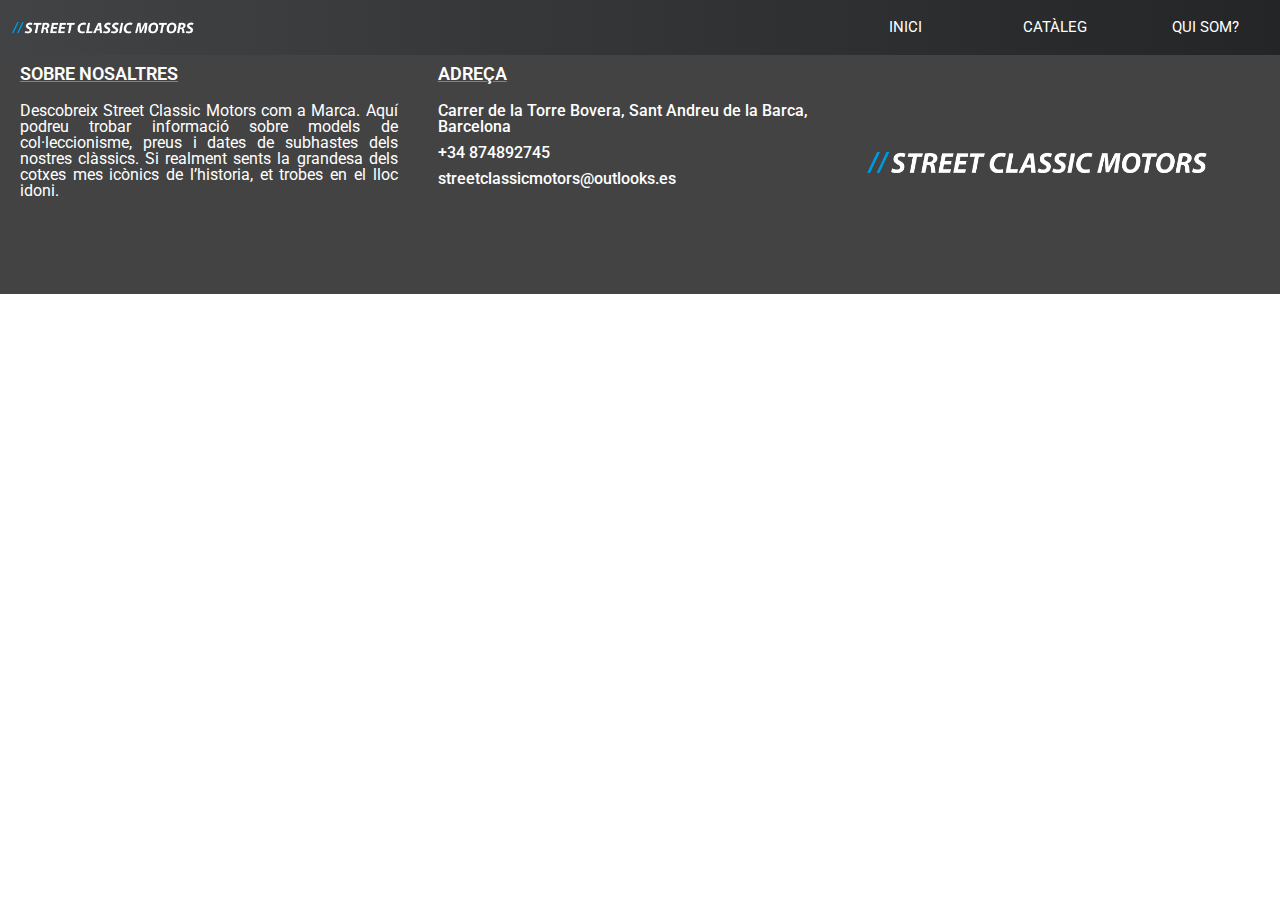
==== HTML/quiSom.html @ 0b676704 "Qui som començat (afegides les capsaleres i el footer)" ====
<!DOCTYPE html>
<html lang="en">
<head>
    <meta charset="UTF-8">
    <link rel="stylesheet" href="../CSS/reset.css">
    <link rel="stylesheet" href="../CSS/capsalera.css">
    <link rel="stylesheet" href="../CSS/footer.css">
    <link href="https://fonts.googleapis.com/css2?family=Roboto:wght@100&display=swap" rel="stylesheet">
    <script src="../JAVASCRIPT/menu.js" defer></script>
    <meta name="viewport" content="width=device-width, initial-scale=1.0">
    <title>Qui som?</title>
</head>
<body>
    <div class="capsalera">
        <img id="logo1" src="../RESOURCES/IMAGES/logo/logo.png">
        <span class="menu-icon" onclick="toggleMenu()">&#9776;</span>
        <nav class="menu">
            <a href="../index.html" class="botoCapsalera">INICI</a>
            <a href="../catalogo/catalogo.html" class="botoCapsalera">CATÀLEG</a>
            <a href="../Qui som/Qui som.html" class="botoCapsalera">QUI SOM?</a>
        </nav>
    </div>
    <footer>
        <div class="principal-content">
            <div class="left box">
                <h2>Sobre nosaltres</h2>
                <div class="content">
                    <p>Descobreix Street Classic Motors com a Marca. Aquí podreu trobar informació sobre models de
                        col·leccionisme, preus i dates de subhastes dels nostres clàssics. Si realment sents la grandesa
                        dels cotxes mes icònics de l’historia, et trobes en el lloc idoni.</p>
                    <div class="social">
                        <a href="#"><span class="fab fa-facebook-f"></span></a>
                        <a href="#"><span class="fab fa-instagram"></span></a>
                        <a href="#"><span class="fab fa-twitter"></span></a>
                        <a href="#"><span class="fab fa-youtube"></span></a>
                    </div>
                </div>
            </div>
            <div class="center box">
                <h2>Adreça</h2>
                <div class="content">
                    <div class="phone">
                        <span class="text">Carrer de la Torre Bovera, Sant Andreu de la Barca, Barcelona</span>
                    </div>
                    <div class="phone">
                        <span class="text">+34 874892745</span>
                    </div>
                    <div class="phone">
                        <span class="text">streetclassicmotors@outlooks.es</span>
                    </div>
                </div>
            </div>
            <div class="rightbox">
                <img class="foto" src="../RESOURCES/IMAGES/logo/logo.png" alt="">
            </div>
        </div>
    </footer>
    
</body>
</html>
---- CSS/capsalera.css ----
.capsalera {
    display: flex;
    justify-content: space-between;
    align-items: center;
    height: auto;
    background: linear-gradient(to right, #414345, #232526);
    position: relative; 
}

#logo1 {
    height: 35px; 
    width: auto;
}

.botoCapsalera {
    text-align: center;
    width: 150px;
    margin:0px;
    font-family: 'Roboto', sans-serif;
    font-size: 15px;
    text-decoration: none;
    color: white;
    transition: 0.5s;
    padding: 20px;
    background-color: transparent;
    display: inline-block;
}

.botoCapsalera:hover {
    background-color: white;
    color: #282828;
}

.menu-icon {
    padding: 15px;
    font-size: 30px;
    cursor:pointer;
    color: white;
    display: none;
}

.menu {
    display: flex;
}

.menu.active {
    display: block;
}

@media (max-width: 768px) {
    .menu {
        display: none; 
        position: absolute;
        z-index: 3;
        top: 60px;
        right: 0;
        background: linear-gradient(to right, #414345, #232526);
        width: 100%;
        flex-direction: column;
        align-items: center;
        box-shadow: 0px 8px 16px rgba(0, 0, 0, 0.1); 
    }

    .menu.active {
        display: flex; 
    }

    .botoCapsalera {
        font-size: large;
        width: 100%;
        text-align: center;
        padding: 15px 0;
        background-color: transparent;
        border-bottom: 1px solid white;
        transition: all 0.3s ease-in-out;
        
    }

    .botoCapsalera:hover {
        background-color: white;
        color: #282828;
    }

    .menu-icon {
        display: block; 
    }
}
---- CSS/footer.css ----
.footer{
    position: relative;
    width: 100%;
    height: 100%;
    background: url(../../Images/cotxesmain/motor1.jpg);
    background-attachment: fixed;
    background-position: center;
    background-size: cover;
}

.footer .deg-footer{
    position: absolute;
    width: 100%;
    height: 100%;
    background: rgba(0,0,0,0.8);
}
.footer .ejeZfooter{
    position: relative;
    width: 100%;
    height: 100%;
}
.footer .footer-content{
    width: 90%;
    padding-top: 100px;
    margin: auto;
}
.footer .footer-content .footer-title{
    width: 50%;
    margin: auto;
    
    padding: 15px;
}
.footer .footer-content .footer-title h2{
    text-align: center;
    color: #fff;
    font-size: 30px;
    font-weight: normal;
    margin-bottom: 10px;
}
.footer .footer-content .footer-title hr{
    width: 80%;
    margin: auto;
}
.footer .footer-content .formulario-content{
    width: 70%;
    background: #fff;
    border-radius: 20px;
    border: 2px solid var(--black1);
    margin: 50px auto;
    padding: 30px;
}
.footer .footer-content .formulario-content #formulario{
    display: flex;
    justify-content: center;
    flex-direction: column;
}
.footer .footer-content .formulario-content #formulario label{
    text-align: center;
    color: var(--black);
    font-size: 22px;
    margin: 30px 0px 10px 0px;
}
.footer .footer-content .formulario-content #formulario input{
    width: 90%;
    height: 40px;
    margin: auto;
    border: 2px solid var(--black1);
    border-radius: 20px;
    outline: none;
    text-align: center;
    font-size: 17px;
    color: var(--black);
}
.footer .footer-content .formulario-content #formulario textarea{
    width: 90%;
    height: 150px;
    margin: auto;
    border: 2px solid var(--black1);
    border-radius: 20px;
    outline: none;
    font-size: 15px;
    color: var(--black);
    padding: 20px;
}
.footer .footer-content .formulario-content #formulario .send{
    width: 100%;
    display: flex;
    justify-content: center;
    margin: 30px 0px;
}
.footer .footer-content .formulario-content #formulario .send button{
    width: 150px;
    height: 40px;
    background: var(--black1);
    border-radius: 24px;
    border: none;
    outline: none;
    font-size: 22px;
    color: #fff;
    text-align: center;
    margin-top: 20px;
    cursor: pointer;
    transition: 0.5s;
}
.footer .footer-content .formulario-content #formulario .send button:hover{
    background: var(--dorado);
}


.footer-text{
    position: fixed;
    bottom: 0;
    left: 0;
    width: 100%;
    height: 30px;
    background: rgba(0,0,0,0.8);

    display: flex;
    justify-content: center;
    align-items: center;
}

.footer-text p{
    font-family:'Roboto', sans-serif ;
    color: #fff;
    font-size: 15px;}


/*FOOTER FOOTER*/



footer{
    padding-bottom: 25px;
    bottom: 0px;
    width: 100%;
    background: #434343;
    color: white;
    font-family: 'Roboto', sans-serif;
}


.principal-content{
    display: flex;
}

.principal-content .box{
    flex-basis: 100%;
    padding: 10px 20px;
}

.box h2{
    font-size: 1.125rem;
    font-weight: 600;
    text-transform: uppercase;
}

.box .content{
    margin: 20px 0 0 0;
}

/*.box .content:before{
    position: absolute;
    content: '';
    top: -10px;
    height: 2px;
    width: 100%;
    background: #242424;
}

.box .content:after{
    position: absolute;
    content: '';
    height: 2px;
    width: 15%;
    background: #3498db;
    top: -10px;
}*/

.principal-content h2{
    text-decoration-line: underline;
    text-decoration-color: #3498db;
}

.left .content p{
    text-align: justify;
}

.left .content .social{
    margin: 20px 0 0 0;
}

.left .content .social a{
    padding: 0 2px;
}

.left .content .social a span{
    height: 40px;
    width: 40px;
    background: #616161;
    line-height: 40px;
    text-align: center;
    font-size: 18px;
    border-radius: 5px;
    transition: 0.3s ;
    color: white;
}

.left .content .social a span:hover{
    background: #3498db ;
}

.center .content .fas{
    font-size: 1.4375rem;
    background: #616161;
    height: 45px;
    width: 45px;
    line-height: 45px;
    text-align: center;
    border-radius: 50%;
    transition: 0.3s;
    cursor: pointer;
}

.center .content .fas:hover{
    background: #3498db ;
}

.center .content .text{
    font-size: 1.0625;
    font-weight: 500;

}

.center .content .phone {
    margin: 5px 0;
    margin-bottom: 10px;

}

.bottom center{
    padding: 5px;
    font-size: 0.9375;
    background: #151515;
}

.bottom center span{
    color: #656565;
}

.bottom center a{
    color: #3498db;
    text-decoration: none;
}

.bottom .center a:hover{
    text-decoration: underline;
}

.rightbox{
    display: flex;
    align-items: center;
    justify-items: center;
}

.foto {  
    width: 90%;
    padding: 10px;
}


@media screen and (max-width: 900px) {
    footer{
        position: relative;
        bottom: 0px;
    }

.principal-content{
    flex-wrap: wrap;
    flex-direction: column;
}
.principal-content .box{
    margin: 5px 0;
}
}
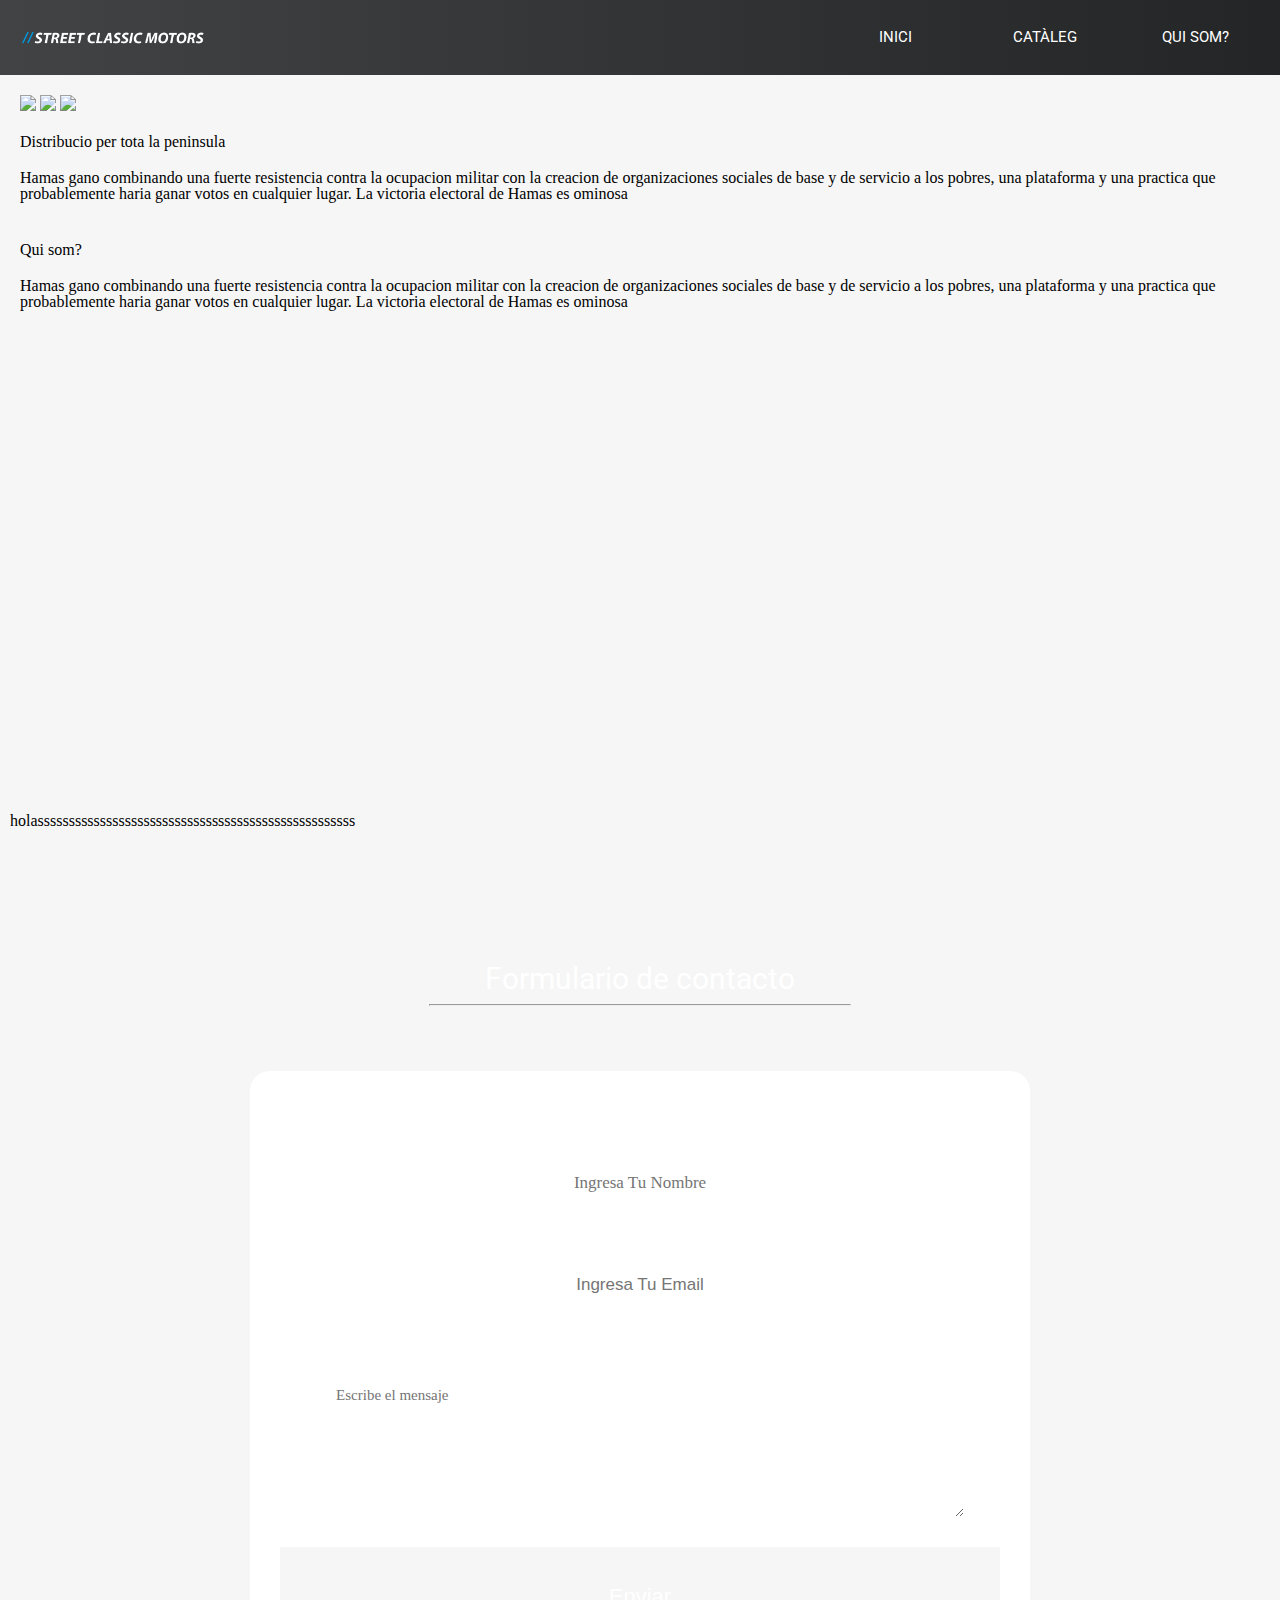
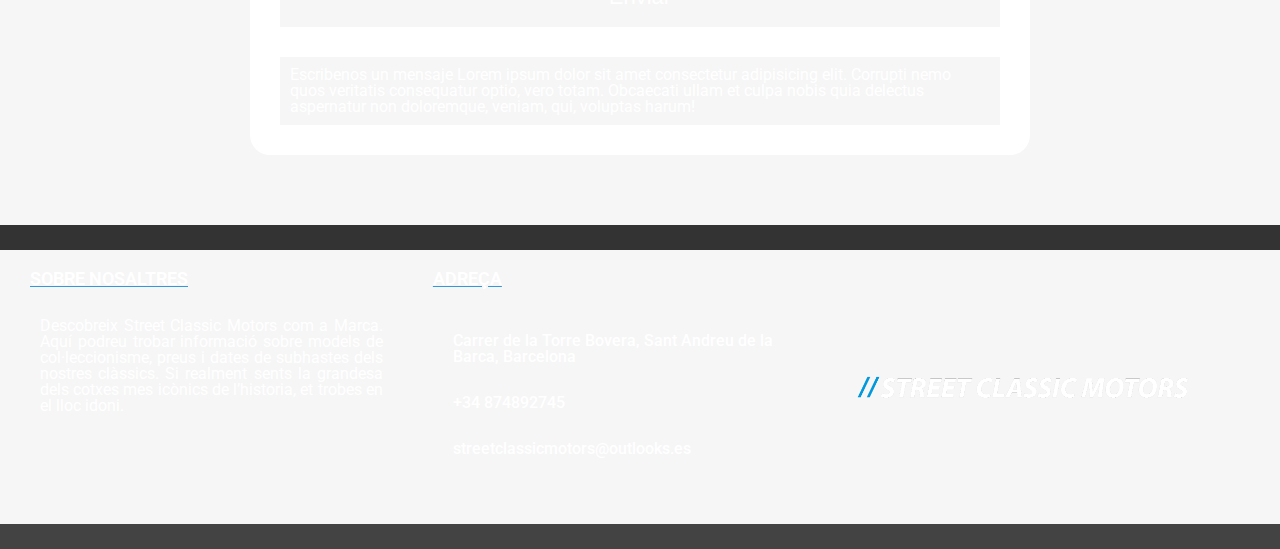
==== commit 2fb9288e: "HTML Creat dins del quiSom" ====
--- a/HTML/quiSom.html
+++ b/HTML/quiSom.html
@@ -1,15 +1,22 @@
 <!DOCTYPE html>
 <html lang="en">
+
 <head>
     <meta charset="UTF-8">
     <link rel="stylesheet" href="../CSS/reset.css">
     <link rel="stylesheet" href="../CSS/capsalera.css">
     <link rel="stylesheet" href="../CSS/footer.css">
+    <link rel="stylesheet" href="../CSS/quisom.css">
+
     <link href="https://fonts.googleapis.com/css2?family=Roboto:wght@100&display=swap" rel="stylesheet">
     <script src="../JAVASCRIPT/menu.js" defer></script>
+    <link rel="preconnect" href="https://fonts.gstatic.com">
+    <link rel="shortcut icon" href="../../Images/icones/favicon.png" />
+    <script src="https://kit.fontawesome.com/743cbbc3e4.js" crossorigin="anonymous"></script>
     <meta name="viewport" content="width=device-width, initial-scale=1.0">
     <title>Qui som?</title>
 </head>
+
 <body>
     <div class="capsalera">
         <img id="logo1" src="../RESOURCES/IMAGES/logo/logo.png">
@@ -20,6 +27,86 @@
             <a href="../Qui som/Qui som.html" class="botoCapsalera">QUI SOM?</a>
         </nav>
     </div>
+    <div class="izquierdasom">
+        <div class="img1som">
+            <img class="imgsom1" src="\Pràctica MO4 cochitos refacheros\Images\ojo\mario3.jpg"></img>
+            <img class="imgsom2" src="\Pràctica MO4 cochitos refacheros\Images\ojo\mario2.jpg"></img>
+            <img class="imgsom3" src="\Pràctica MO4 cochitos refacheros\Images\ojo\mario1.jpg"></img>
+        </div>
+        <div class="titulodistribucio">
+            <h1 class="titulodistr">Distribucio per tota la peninsula</h1>
+        </div>
+        <div class="textodistrisom">
+            <p>
+                Hamas gano combinando una fuerte resistencia contra la ocupacion militar con la creacion
+                de organizaciones sociales de base y de servicio a los pobres, una plataforma y una practica
+                que probablemente haria ganar votos en cualquier lugar. La victoria electoral de Hamas es ominosa
+
+            </p>
+        </div>
+    </div>
+    <div class="derechasom">
+        <u>
+            <div class="titulosom">
+        </u>
+        <h1 class="titulosom1">Qui som?</h1>
+    </div>
+    <div class="textosom">
+        <p>
+            Hamas gano combinando una fuerte resistencia contra la ocupacion militar con la creacion
+            de organizaciones sociales de base y de servicio a los pobres, una plataforma y una practica
+            que probablemente haria ganar votos en cualquier lugar. La victoria electoral de Hamas es ominosa
+
+        </p>
+    </div>
+    <div class="img2som">
+        <iframe
+            src="https://www.google.com/maps/embed?pb=!1m18!1m12!1m3!1d2466.443095797969!2d1.9623013656817248!3d41.458025764336035!2m3!1f0!2f0!3f0!3m2!1i1024!2i768!4f13.1!3m3!1m2!1s0x12a48fb14afc7c83%3A0xf31be09e1bf828db!2sClub%20Monica!5e0!3m2!1ses!2ses!4v1608058690041!5m2!1ses!2ses"
+            width="600" height="450" frameborder="0" style="border:0;" allowfullscreen="" aria-hidden="false"
+            tabindex="0"></iframe>
+    </div>
+    </div>
+
+
+    <div class="footer-title">
+        <h2 class="tituloayuda">holasssssssssssssssssssssssssssssssssssssssssssssssssss</h2>
+        <!-- NO HAY PROBLEMAS, ES MOMENTANEO!! -->
+    </div>
+    <!-- AQUI PONDRÉ LA PRUEBA-->
+
+    <!-- AQUI PONDRÉ LA PRUEBA-->
+
+    <footer class="form">
+        <div class="deg-form"></div>
+        <div class="ejeZform">
+            <div class="form-content">
+                <div class="form-title">
+                    <h2>Formulario de contacto</h2>
+                    <hr>
+                </div>
+                <div class="formulario-content">
+                    <form id="formulario">
+                        <label for="user">NOMBRE:</label>
+                        <input type="text" id="user" name="user" placeholder="Ingresa Tu Nombre">
+
+                        <label for="email">Correo Electronico:</label>
+                        <input type="email" id="email" name="email" placeholder="Ingresa Tu Email">
+
+                        <label for="Mensaje">Escribe tu mensaje:</label>
+                        <textarea name="mensaje" id="mensaje" placeholder="Escribe el mensaje"></textarea>
+
+                        <div class="send"><button>Enviar</button></div>
+                        <div class="mensaje-form">
+                            <p>Escribenos un mensaje Lorem ipsum dolor sit amet consectetur adipisicing elit. Corrupti
+                                nemo quos veritatis consequatur optio, vero totam. Obcaecati ullam et culpa nobis quia
+                                delectus aspernatur non doloremque, veniam, qui, voluptas harum!</p>
+                        </div>
+                    </form>
+                </div>
+            </div>
+        </div>
+    </footer>
+
     <footer>
         <div class="principal-content">
             <div class="left box">
@@ -55,6 +142,7 @@
             </div>
         </div>
     </footer>
-    
+
 </body>
+
 </html>--- a/CSS/quisom.css
+++ b/CSS/quisom.css
@@ -0,0 +1,173 @@
+* {
+    box-sizing: border-box;
+}
+
+div {
+    padding: 10px;
+    background-color: #f6f6f6;
+    overflow: hidden;
+}
+
+input[type=text],
+textarea,
+select {
+    font: 17px Calibri;
+    width: 100%;
+    padding: 12px;
+    border: 1px solid #ccc;
+    border-radius: 4px;
+}
+
+input[type=button] {
+    font: 17px Calibri;
+    width: auto;
+    float: right;
+    cursor: pointer;
+    padding: 7px;
+}
+
+/** Form **/
+.form {
+    position: relative;
+    width: 100%;
+    height: 100%;
+    background: url(../RESOURCES/IMAGES/cotxesmain/motor1.jpg);
+    background-attachment: fixed;
+    background-position: center;
+    background-size: cover;
+}
+
+.form .deg-form {
+    position: absolute;
+    width: 100%;
+    height: 100%;
+    background: rgba(0, 0, 0, 0.8);
+}
+
+.form .ejeZform {
+    position: relative;
+    width: 100%;
+    height: 100%;
+}
+
+.form .form-content {
+    width: 90%;
+    padding-top: 100px;
+    margin: auto;
+}
+
+.form .form-content .form-title {
+    width: 50%;
+    margin: auto;
+
+    padding: 15px;
+}
+
+.form .form-content .form-title h2 {
+    text-align: center;
+    color: #fff;
+    font-size: 30px;
+    font-weight: normal;
+    margin-bottom: 10px;
+}
+
+.form .form-content .form-title hr {
+    width: 80%;
+    margin: auto;
+}
+
+.form .form-content .formulario-content {
+    width: 70%;
+    background: #fff;
+    border-radius: 20px;
+    border: 2px solid var(--black1);
+    margin: 50px auto;
+    padding: 30px;
+}
+
+.form .form-content .formulario-content #formulario {
+    display: flex;
+    justify-content: center;
+    flex-direction: column;
+}
+
+.form .form-content .formulario-content #formulario label {
+    text-align: center;
+    color: var(--black);
+    font-size: 22px;
+    margin: 30px 0px 10px 0px;
+}
+
+.form .form-content .formulario-content #formulario input {
+    width: 90%;
+    height: 40px;
+    margin: auto;
+    border: 2px solid var(--black1);
+    border-radius: 20px;
+    outline: none;
+    text-align: center;
+    font-size: 17px;
+    color: var(--black);
+}
+
+.form .form-content .formulario-content #formulario textarea {
+    width: 90%;
+    height: 150px;
+    margin: auto;
+    border: 2px solid var(--black1);
+    border-radius: 20px;
+    outline: none;
+    font-size: 15px;
+    color: var(--black);
+    padding: 20px;
+}
+
+.form .form-content .formulario-content #formulario .send {
+    width: 100%;
+    display: flex;
+    justify-content: center;
+    margin: 30px 0px;
+}
+
+.form .form-content .formulario-content #formulario .send button {
+    width: 150px;
+    height: 40px;
+    background: var(--black1);
+    border-radius: 24px;
+    border: none;
+    outline: none;
+    font-size: 22px;
+    color: #fff;
+    text-align: center;
+    margin-top: 20px;
+    cursor: pointer;
+    transition: 0.5s;
+}
+
+.form .form-content .formulario-content #formulario .send button:hover {
+    background: var(--dorado);
+}
+
+
+.form .form-content .footer-text {
+    position: fixed;
+    bottom: 0;
+    left: 0;
+    width: 100%;
+    height: 30px;
+    background: rgba(0, 0, 0, 0.8);
+    border-top: 2px solid #fff;
+    font-family: 'Roboto', sans-serif;
+
+    display: flex;
+    justify-content: center;
+    align-items: center;
+}
+
+.form .form-content .form-text p {
+    font-family: 'Roboto', sans-serif;
+    color: #fff;
+    font-size: 15px;
+}
+
+/** Form **/